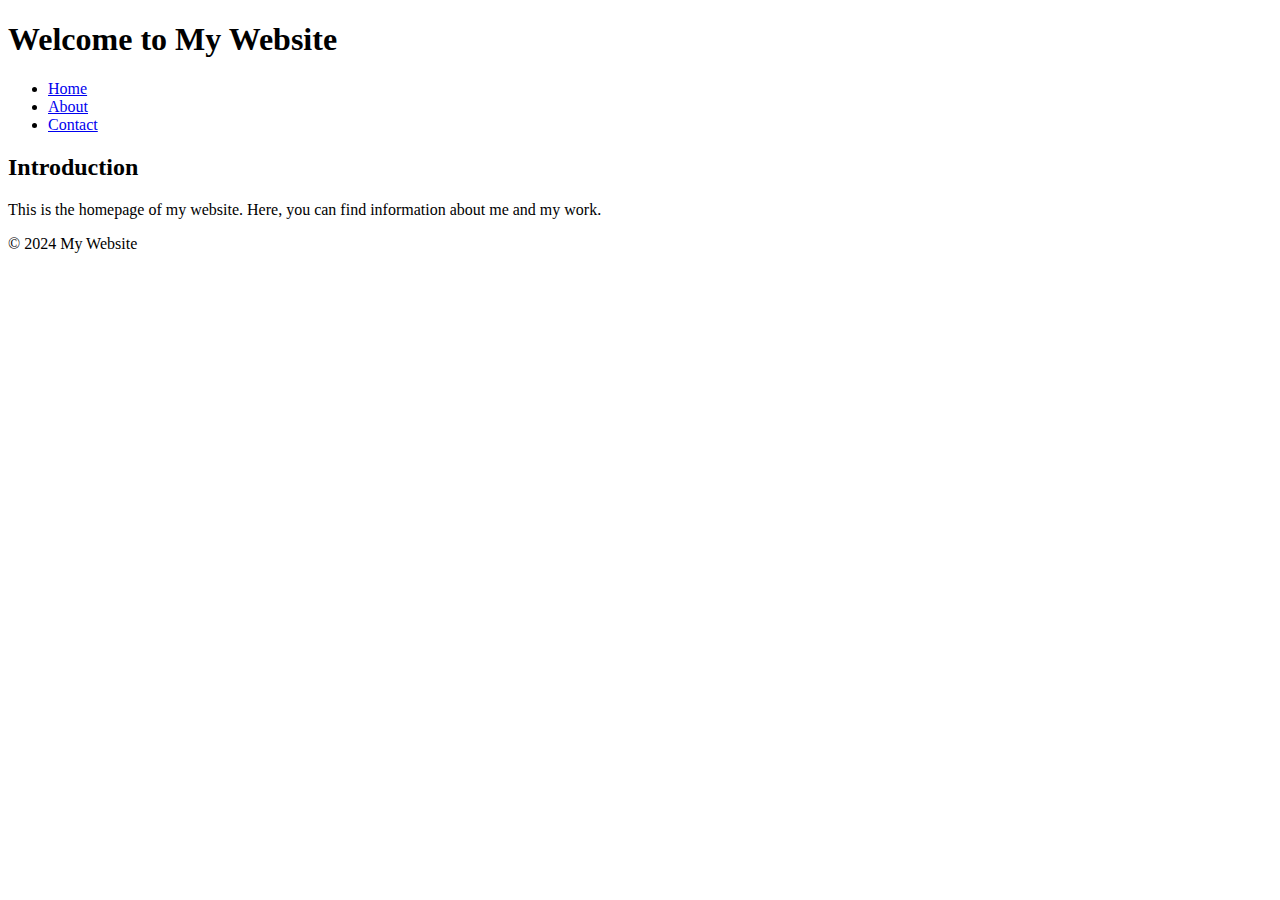
==== index.html @ 58eee334 "Rename index.html (Home Page) to index.html" ====
<!DOCTYPE html>
<html lang="en">
<head>
    <meta charset="UTF-8">
    <meta name="viewport" content="width=device-width, initial-scale=1.0">
    <title>Home - My Website</title>
    <link rel="stylesheet" href="styles.css">
</head>
<body>
    <header>
        <h1>Welcome to My Website</h1>
        <nav>
            <ul>
                <li><a href="index.html">Home</a></li>
                <li><a href="about.html">About</a></li>
                <li><a href="contact.html">Contact</a></li>
            </ul>
        </nav>
    </header>
    <main>
        <section>
            <h2>Introduction</h2>
            <p>This is the homepage of my website. Here, you can find information about me and my work.</p>
        </section>
    </main>
    <footer>
        <p>&copy; 2024 My Website</p>
    </footer>
</body>
</html>
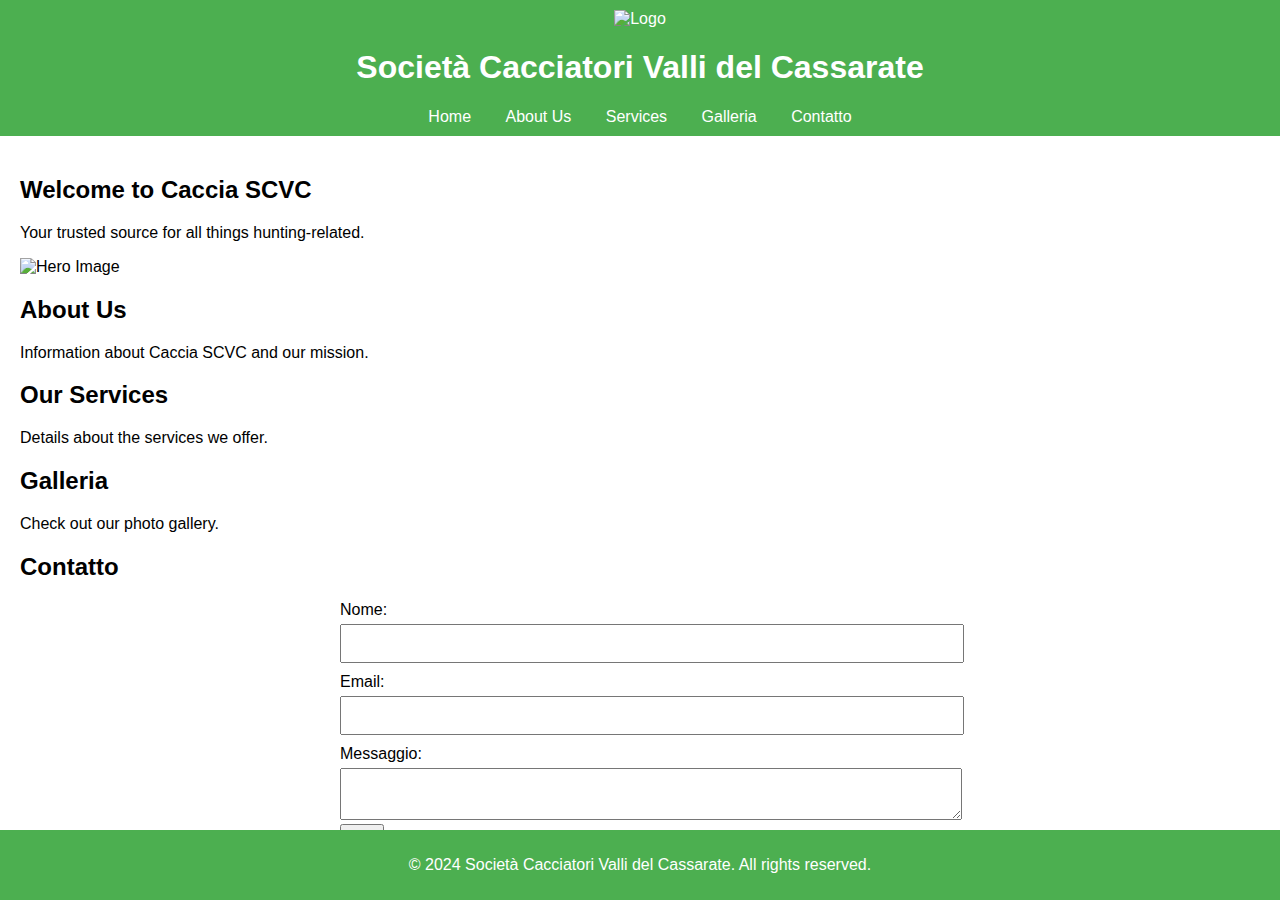
==== commit 99354598: "Update index.html" ====
--- a/index.html
+++ b/index.html
@@ -3,28 +3,74 @@
 <head>
     <meta charset="UTF-8">
     <meta name="viewport" content="width=device-width, initial-scale=1.0">
-    <title>Home - My Website</title>
+    <title>Caccia SCVC</title>
     <link rel="stylesheet" href="styles.css">
 </head>
 <body>
     <header>
-        <h1>Welcome to My Website</h1>
-        <nav>
-            <ul>
-                <li><a href="index.html">Home</a></li>
-                <li><a href="about.html">About</a></li>
-                <li><a href="contact.html">Contact</a></li>
-            </ul>
-        </nav>
+        <div class="container">
+            <img src="logo.jpg" alt="Logo" class="logo">
+            <h1>Società Cacciatori Valli del Cassarate</h1>
+            <nav>
+                <ul>
+                    <li><a href="#home">Home</a></li>
+                    <li><a href="#about">About Us</a></li>
+                    <li><a href="#services">Services</a></li>
+                    <li><a href="#gallery">Galleria</a></li>
+                    <li><a href="#contact">Contatto</a></li>
+                </ul>
+            </nav>
+        </div>
     </header>
     <main>
-        <section>
-            <h2>Introduction</h2>
-            <p>This is the homepage of my website. Here, you can find information about me and my work.</p>
+        <section id="home">
+            <div class="container">
+                <h2>Welcome to Caccia SCVC</h2>
+                <p>Your trusted source for all things hunting-related.</p>
+                <img src="hero.jpg" alt="Hero Image">
+            </div>
+        </section>
+        <section id="about">
+            <div class="container">
+                <h2>About Us</h2>
+                <p>Information about Caccia SCVC and our mission.</p>
+            </div>
+        </section>
+        <section id="services">
+            <div class="container">
+                <h2>Our Services</h2>
+                <p>Details about the services we offer.</p>
+            </div>
+        </section>
+        <section id="gallery">
+            <div class="container">
+                <h2>Galleria</h2>
+                <p>Check out our photo gallery.</p>
+                <!-- Add images here -->
+            </div>
+        </section>
+        <section id="contact">
+            <div class="container">
+                <h2>Contatto</h2>
+                <form action="#" method="post">
+                    <label for="name">Nome:</label>
+                    <input type="text" id="name" name="name" required>
+                    <br>
+                    <label for="email">Email:</label>
+                    <input type="email" id="email" name="email" required>
+                    <br>
+                    <label for="message">Messaggio:</label>
+                    <textarea id="message" name="message" required></textarea>
+                    <br>
+                    <button type="submit">Invia</button>
+                </form>
+            </div>
         </section>
     </main>
     <footer>
-        <p>&copy; 2024 My Website</p>
+        <div class="container">
+            <p>&copy; 2024 Società Cacciatori Valli del Cassarate. All rights reserved.</p>
+        </div>
     </footer>
 </body>
 </html>
--- a/styles.css
+++ b/styles.css
@@ -0,0 +1,58 @@
+body {
+    font-family: Arial, sans-serif;
+    margin: 0;
+    padding: 0;
+}
+
+header {
+    background-color: #4CAF50;
+    color: white;
+    padding: 10px 0;
+    text-align: center;
+}
+
+nav ul {
+    list-style-type: none;
+    margin: 0;
+    padding: 0;
+}
+
+nav ul li {
+    display: inline;
+    margin: 0 15px;
+}
+
+nav ul li a {
+    color: white;
+    text-decoration: none;
+}
+
+main {
+    padding: 20px;
+}
+
+footer {
+    background-color: #4CAF50;
+    color: white;
+    text-align: center;
+    padding: 10px 0;
+    position: fixed;
+    width: 100%;
+    bottom: 0;
+}
+
+form {
+    max-width: 600px;
+    margin: 0 auto;
+}
+
+form label {
+    display: block;
+    margin-top: 10px;
+}
+
+form input, form textarea {
+    width: 100%;
+    padding: 10px;
+    margin-top: 5px;
+}
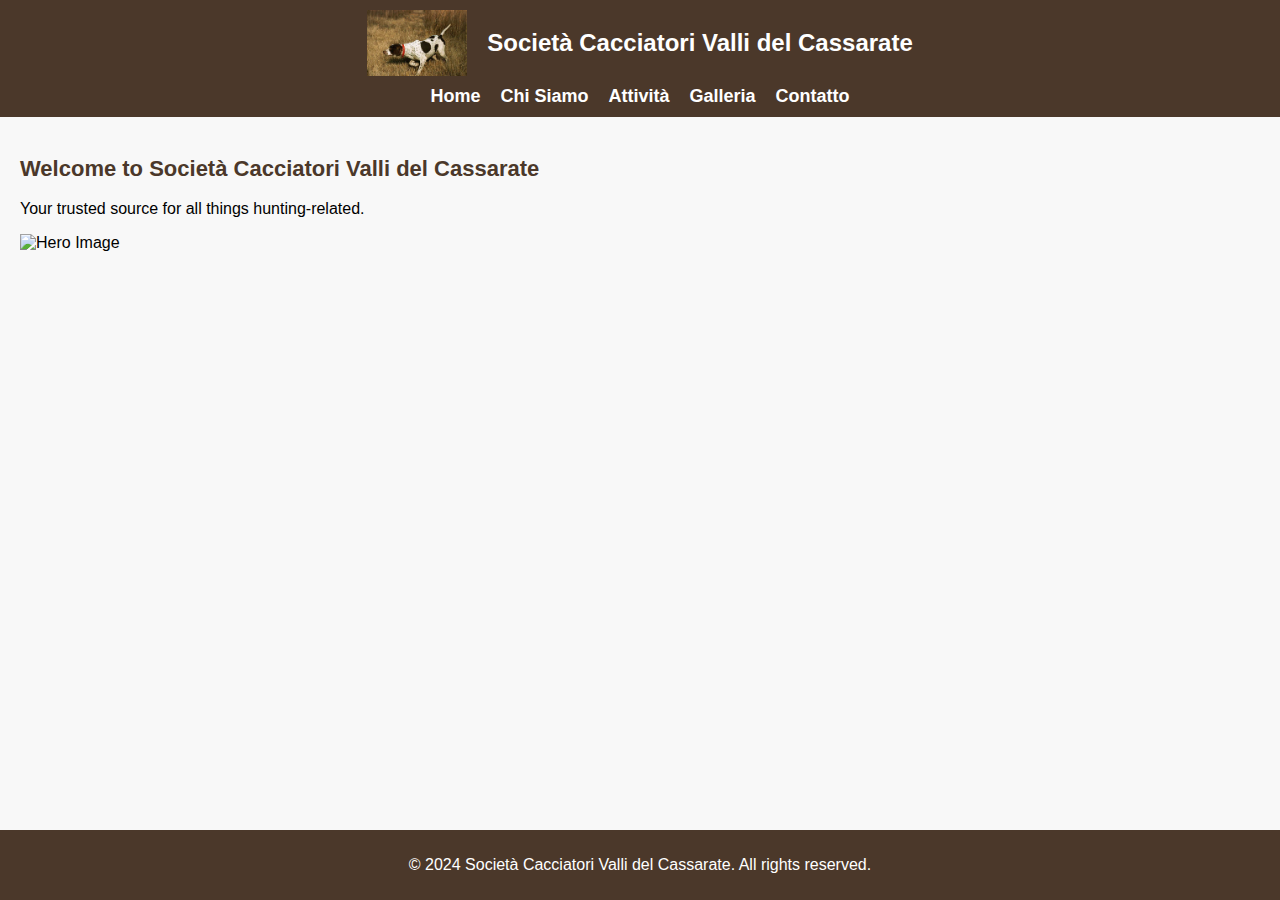
==== commit 993661a1: "Update index.html" ====
--- a/index.html
+++ b/index.html
@@ -3,21 +3,23 @@
 <head>
     <meta charset="UTF-8">
     <meta name="viewport" content="width=device-width, initial-scale=1.0">
-    <title>Caccia SCVC</title>
+    <title>Società Cacciatori Valli del Cassarate</title>
     <link rel="stylesheet" href="styles.css">
 </head>
 <body>
     <header>
         <div class="container">
-            <img src="logo.jpg" alt="Logo" class="logo">
-            <h1>Società Cacciatori Valli del Cassarate</h1>
+            <div class="logo-title">
+                <img src="logo.jpg" alt="Logo" class="logo">
+                <h1>Società Cacciatori Valli del Cassarate</h1>
+            </div>
             <nav>
                 <ul>
-                    <li><a href="#home">Home</a></li>
-                    <li><a href="#about">About Us</a></li>
-                    <li><a href="#services">Services</a></li>
-                    <li><a href="#gallery">Galleria</a></li>
-                    <li><a href="#contact">Contatto</a></li>
+                    <li><a href="index.html">Home</a></li>
+                    <li><a href="chi-siamo.html">Chi Siamo</a></li>
+                    <li><a href="attivita.html">Attività</a></li>
+                    <li><a href="galleria.html">Galleria</a></li>
+                    <li><a href="contatto.html">Contatto</a></li>
                 </ul>
             </nav>
         </div>
@@ -25,45 +27,9 @@
     <main>
         <section id="home">
             <div class="container">
-                <h2>Welcome to Caccia SCVC</h2>
+                <h2>Welcome to Società Cacciatori Valli del Cassarate</h2>
                 <p>Your trusted source for all things hunting-related.</p>
                 <img src="hero.jpg" alt="Hero Image">
-            </div>
-        </section>
-        <section id="about">
-            <div class="container">
-                <h2>About Us</h2>
-                <p>Information about Caccia SCVC and our mission.</p>
-            </div>
-        </section>
-        <section id="services">
-            <div class="container">
-                <h2>Our Services</h2>
-                <p>Details about the services we offer.</p>
-            </div>
-        </section>
-        <section id="gallery">
-            <div class="container">
-                <h2>Galleria</h2>
-                <p>Check out our photo gallery.</p>
-                <!-- Add images here -->
-            </div>
-        </section>
-        <section id="contact">
-            <div class="container">
-                <h2>Contatto</h2>
-                <form action="#" method="post">
-                    <label for="name">Nome:</label>
-                    <input type="text" id="name" name="name" required>
-                    <br>
-                    <label for="email">Email:</label>
-                    <input type="email" id="email" name="email" required>
-                    <br>
-                    <label for="message">Messaggio:</label>
-                    <textarea id="message" name="message" required></textarea>
-                    <br>
-                    <button type="submit">Invia</button>
-                </form>
             </div>
         </section>
     </main>
--- a/styles.css
+++ b/styles.css
@@ -2,57 +2,105 @@
     font-family: Arial, sans-serif;
     margin: 0;
     padding: 0;
+    background-color: #f8f8f8;
 }
 
 header {
-    background-color: #4CAF50;
+    background-color: #4B382A;
     color: white;
     padding: 10px 0;
-    text-align: center;
+}
+
+header .container {
+    display: flex;
+    flex-direction: column;
+    align-items: center;
+}
+
+.logo-title {
+    display: flex;
+    align-items: center;
+}
+
+.logo {
+    width: 100px; /* Adjust the width as needed */
+    height: auto;
+    margin-right: 20px;
+}
+
+h1 {
+    font-size: 24px;
+    margin: 0;
+    font-weight: bold;
 }
 
 nav ul {
-    list-style-type: none;
-    margin: 0;
+    list-style: none;
     padding: 0;
+    margin: 10px 0 0;
+    display: flex;
+    justify-content: center;
 }
 
 nav ul li {
-    display: inline;
-    margin: 0 15px;
+    margin: 0 10px;
 }
 
 nav ul li a {
+    text-decoration: none;
     color: white;
-    text-decoration: none;
+    font-size: 18px;
+    font-weight: bold;
 }
 
-main {
+main .container {
     padding: 20px;
 }
 
+main h2 {
+    font-size: 22px;
+    color: #4B382A;
+}
+
 footer {
-    background-color: #4CAF50;
+    background-color: #4B382A;
     color: white;
     text-align: center;
     padding: 10px 0;
-    position: fixed;
+    position: absolute;
     width: 100%;
     bottom: 0;
 }
 
 form {
-    max-width: 600px;
-    margin: 0 auto;
+    display: flex;
+    flex-direction: column;
 }
 
 form label {
-    display: block;
     margin-top: 10px;
+    font-weight: bold;
 }
 
 form input, form textarea {
-    width: 100%;
     padding: 10px;
     margin-top: 5px;
+    font-size: 16px;
+    border: 1px solid #ccc;
+    border-radius: 5px;
 }
+
+form button {
+    margin-top: 20px;
+    padding: 10px 20px;
+    background-color: #4B382A;
+    color: white;
+    border: none;
+    border-radius: 5px;
+    font-size: 16px;
+    cursor: pointer;
+}
+
+form button:hover {
+    background-color: #3a2c21;
+}
